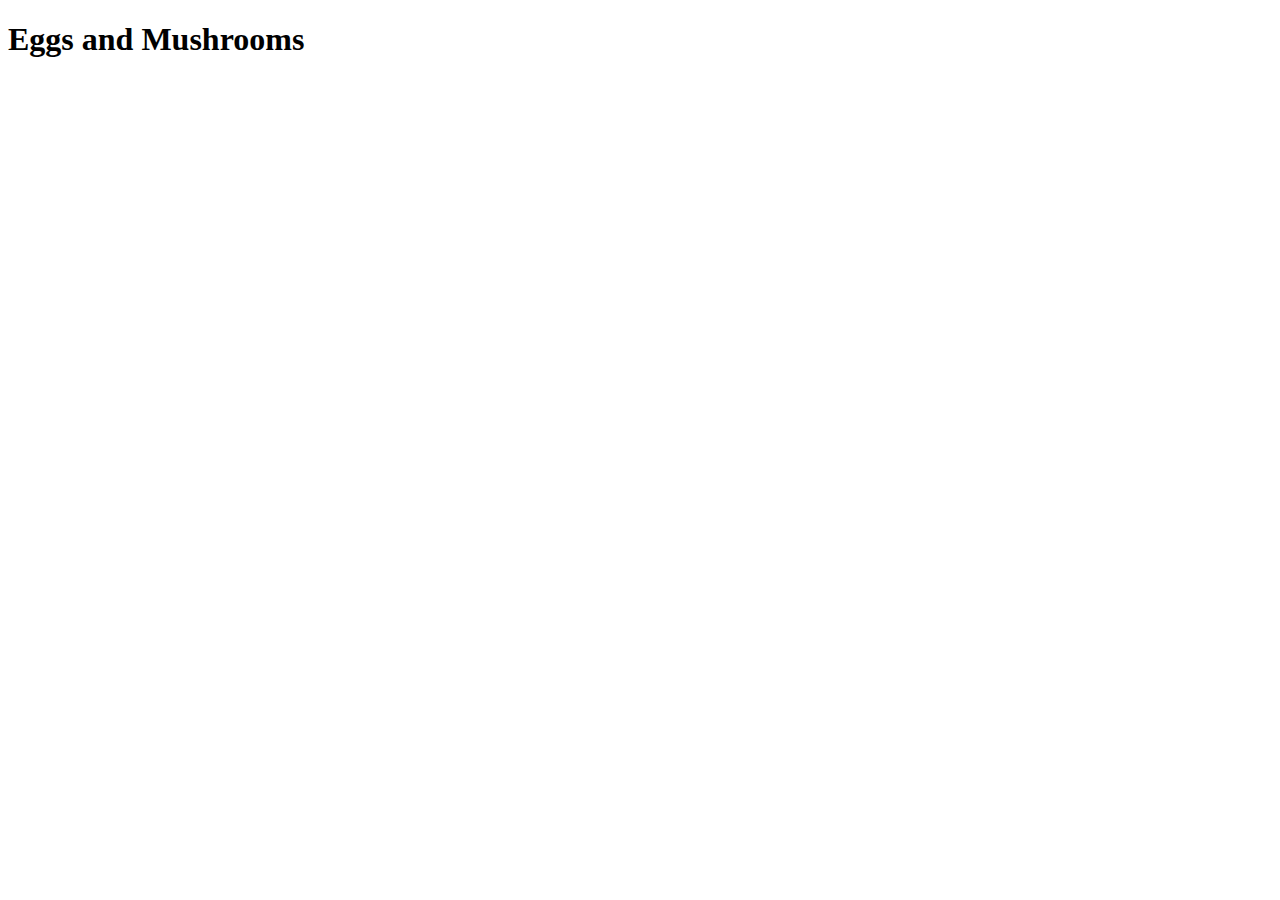
==== recipes/eggs-and-mushrooms.html @ 710f0c12 "Add index.html and eggs-and-mushrooms Modify README" ====
<!DOCTYPE html>
<html lang="en">
<head>
    <meta charset="UTF-8">
    <meta http-equiv="X-UA-Compatible" content="IE=edge">
    <meta name="viewport" content="width=device-width, initial-scale=1.0">
    <title>Document</title>
</head>
<h1>Eggs and Mushrooms</h1>
<body>
    
</body>
</html>
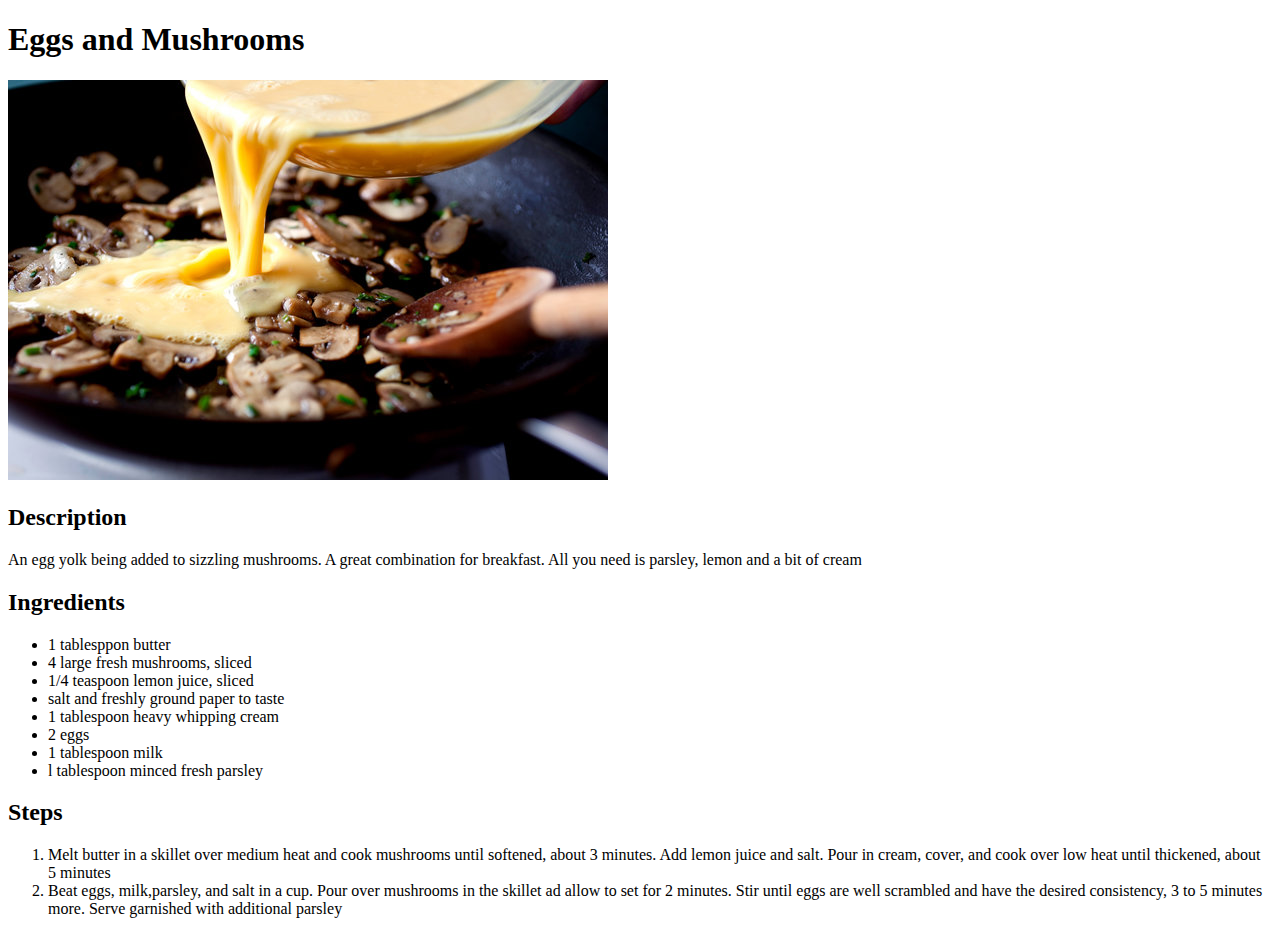
==== commit bb8c48d1: "EDIT eggs-and-mushrooms.html ADD eggs and mushrooms image" ====
--- a/recipes/eggs-and-mushrooms.html
+++ b/recipes/eggs-and-mushrooms.html
@@ -4,10 +4,28 @@
     <meta charset="UTF-8">
     <meta http-equiv="X-UA-Compatible" content="IE=edge">
     <meta name="viewport" content="width=device-width, initial-scale=1.0">
-    <title>Document</title>
+    <title>Eggs and Mushrooms Recipes</title>
 </head>
+<body>
 <h1>Eggs and Mushrooms</h1>
-<body>
-    
+<img src= "../images/eggs-and-mushrooms.jpg" alt="eggs and mushrooms">
+<h2>Description</h2>
+<p>An egg yolk being added to sizzling mushrooms. A great combination for breakfast. All you need is parsley, lemon and a bit of cream</p>
+<h2>Ingredients</h2>   
+<ul>
+    <li>1 tablesppon butter</li>
+    <li>4 large fresh mushrooms, sliced</li>
+    <li>1/4 teaspoon lemon juice, sliced</li>
+    <li>salt and freshly ground paper to taste</li>
+    <li>1 tablespoon heavy whipping cream</li>
+    <li>2 eggs</li>
+    <li>1 tablespoon milk</li>
+    <li>l tablespoon minced fresh parsley</li>
+</ul>
+<h2>Steps</h2>
+<ol>
+    <li>Melt butter in a skillet over medium heat and cook mushrooms until softened, about 3 minutes. Add lemon juice and salt. Pour in cream, cover, and cook over low heat until thickened, about 5 minutes</li>
+    <li>Beat eggs, milk,parsley, and salt in a cup. Pour over mushrooms in the skillet ad allow to set for 2 minutes. Stir until eggs are well scrambled and have the desired consistency, 3 to 5 minutes more. Serve garnished with additional parsley</li>
+</ol>
 </body>
 </html>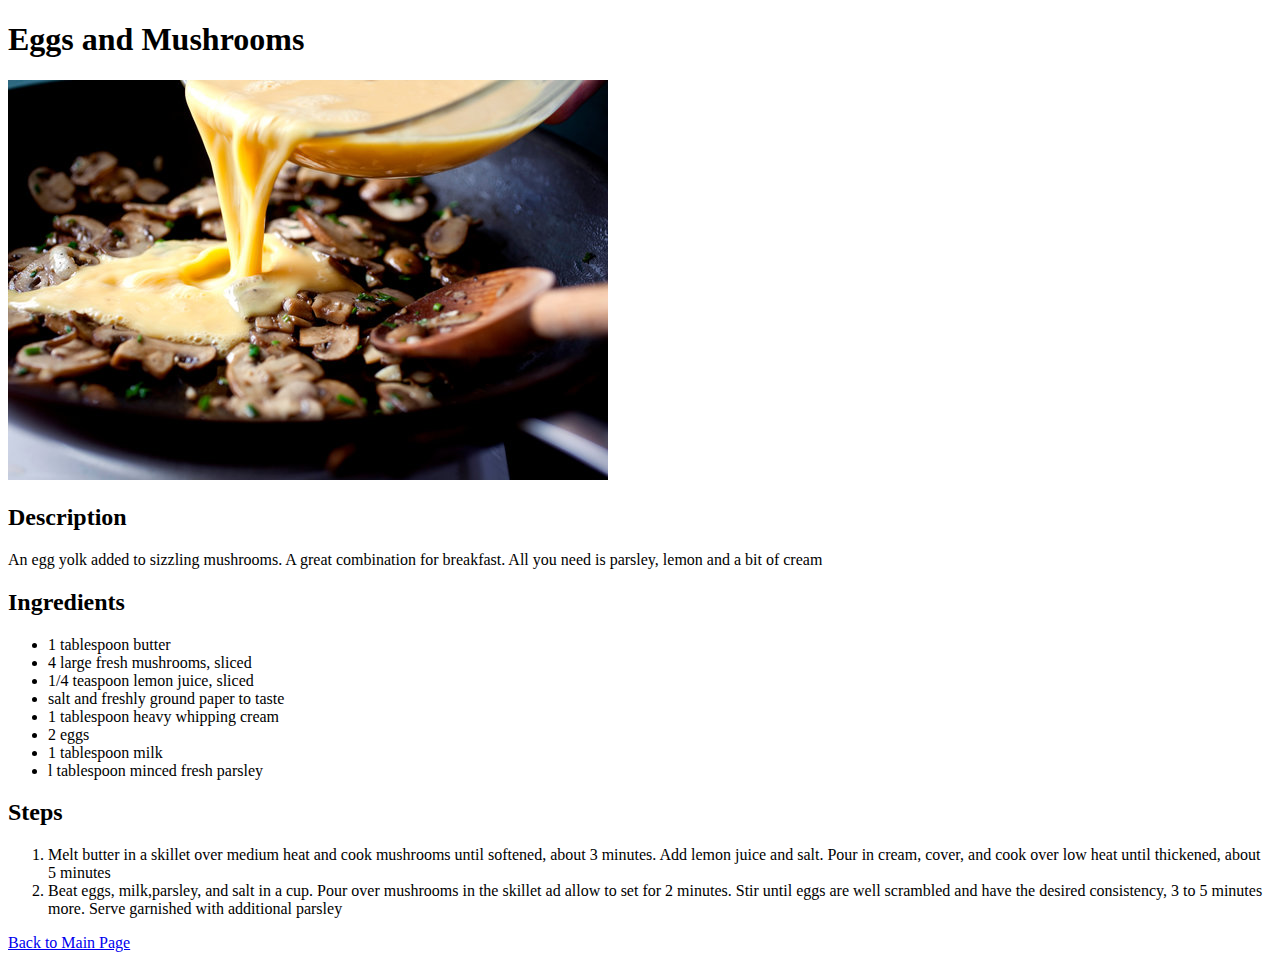
==== commit dd4d609a: "Edit done to eggs and mushrooms recipe page" ====
--- a/recipes/eggs-and-mushrooms.html
+++ b/recipes/eggs-and-mushrooms.html
@@ -10,10 +10,10 @@
 <h1>Eggs and Mushrooms</h1>
 <img src= "../images/eggs-and-mushrooms.jpg" alt="eggs and mushrooms">
 <h2>Description</h2>
-<p>An egg yolk being added to sizzling mushrooms. A great combination for breakfast. All you need is parsley, lemon and a bit of cream</p>
+<p>An egg yolk added to sizzling mushrooms. A great combination for breakfast. All you need is parsley, lemon and a bit of cream</p>
 <h2>Ingredients</h2>   
 <ul>
-    <li>1 tablesppon butter</li>
+    <li>1 tablespoon butter</li>
     <li>4 large fresh mushrooms, sliced</li>
     <li>1/4 teaspoon lemon juice, sliced</li>
     <li>salt and freshly ground paper to taste</li>
@@ -27,5 +27,6 @@
     <li>Melt butter in a skillet over medium heat and cook mushrooms until softened, about 3 minutes. Add lemon juice and salt. Pour in cream, cover, and cook over low heat until thickened, about 5 minutes</li>
     <li>Beat eggs, milk,parsley, and salt in a cup. Pour over mushrooms in the skillet ad allow to set for 2 minutes. Stir until eggs are well scrambled and have the desired consistency, 3 to 5 minutes more. Serve garnished with additional parsley</li>
 </ol>
+<a href="../index.html">Back to Main Page</a>
 </body>
 </html>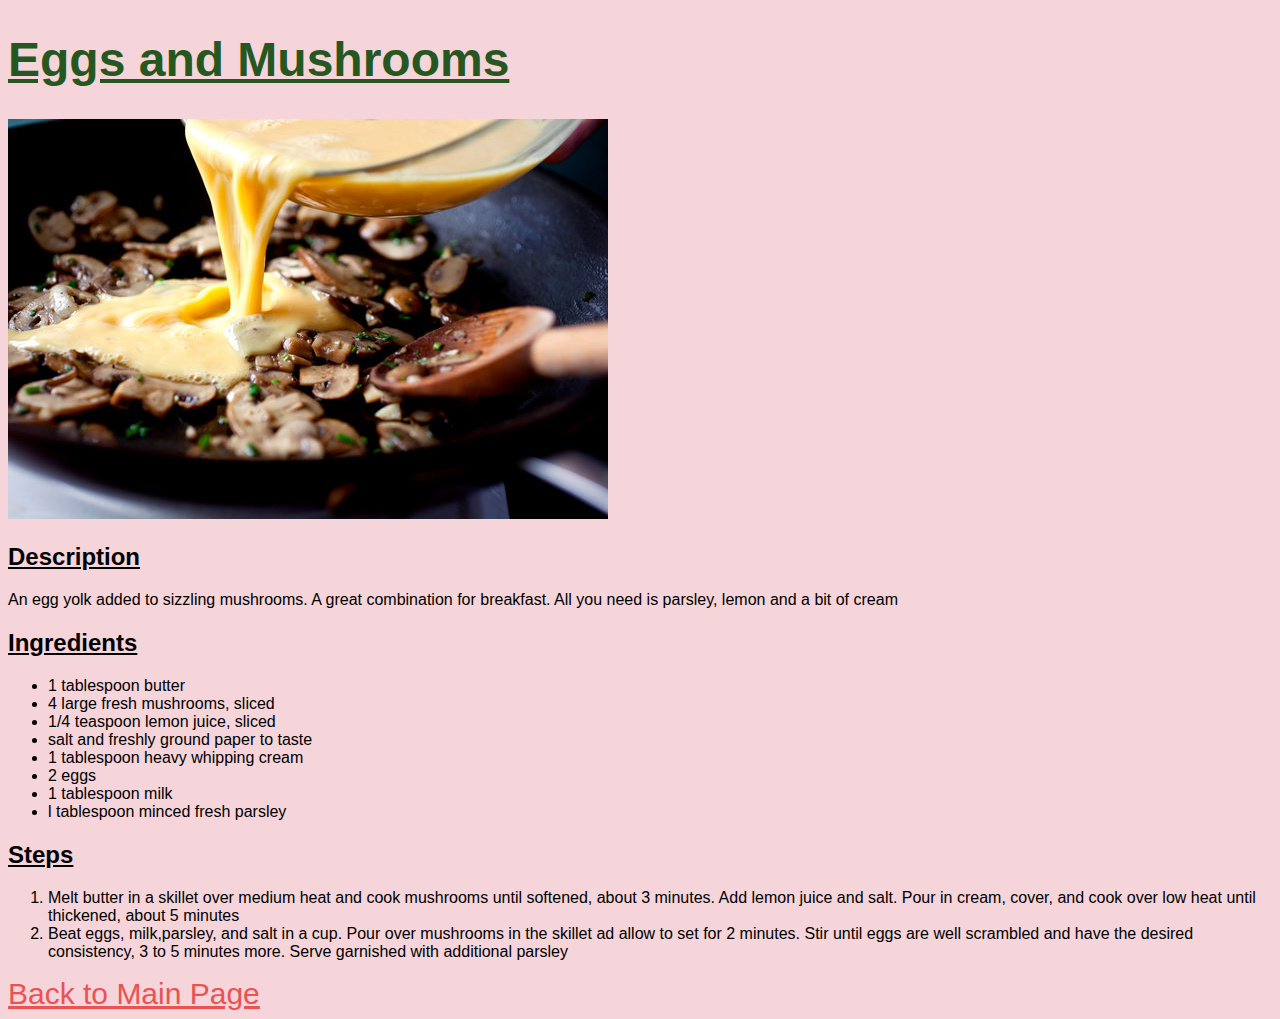
==== commit e1d60d34: "CSS styling has been added to all pages" ====
--- a/recipes/eggs-and-mushrooms.html
+++ b/recipes/eggs-and-mushrooms.html
@@ -5,6 +5,7 @@
     <meta http-equiv="X-UA-Compatible" content="IE=edge">
     <meta name="viewport" content="width=device-width, initial-scale=1.0">
     <title>Eggs and Mushrooms Recipes</title>
+    <link rel="stylesheet"href = "../style.css">
 </head>
 <body>
 <h1>Eggs and Mushrooms</h1>
--- a/style.css
+++ b/style.css
@@ -0,0 +1,32 @@
+body {
+    background-color:rgb(245, 212, 218);
+}
+
+h1 {
+    color: rgb(38, 87, 33);
+    font-family: 'Lucida Sans', 'Lucida Sans Regular', 'Lucida Grande', 'Lucida Sans Unicode', Geneva, Verdana, sans-serif;
+    font-size: 48px;
+    text-decoration-line:underline;
+}
+
+a {
+    font-size: 30px;
+    color: rgb(235, 82, 82);
+    font-family: 'Lucida Sans', 'Lucida Sans Regular', 'Lucida Grande', 'Lucida Sans Unicode', Geneva, Verdana, sans-serif;
+
+}
+
+h2 {
+
+    color:black;
+    font-family: 'Lucida Sans', 'Lucida Sans Regular', 'Lucida Grande', 'Lucida Sans Unicode', Geneva, Verdana, sans-serif;
+    font-size: 24px;
+    text-decoration-line:underline;
+
+}
+
+p, li {
+    font-family: 'Lucida Sans', 'Lucida Sans Regular', 'Lucida Grande', 'Lucida Sans Unicode', Geneva, Verdana, sans-serif;
+    font-size: 16px;
+}
+
